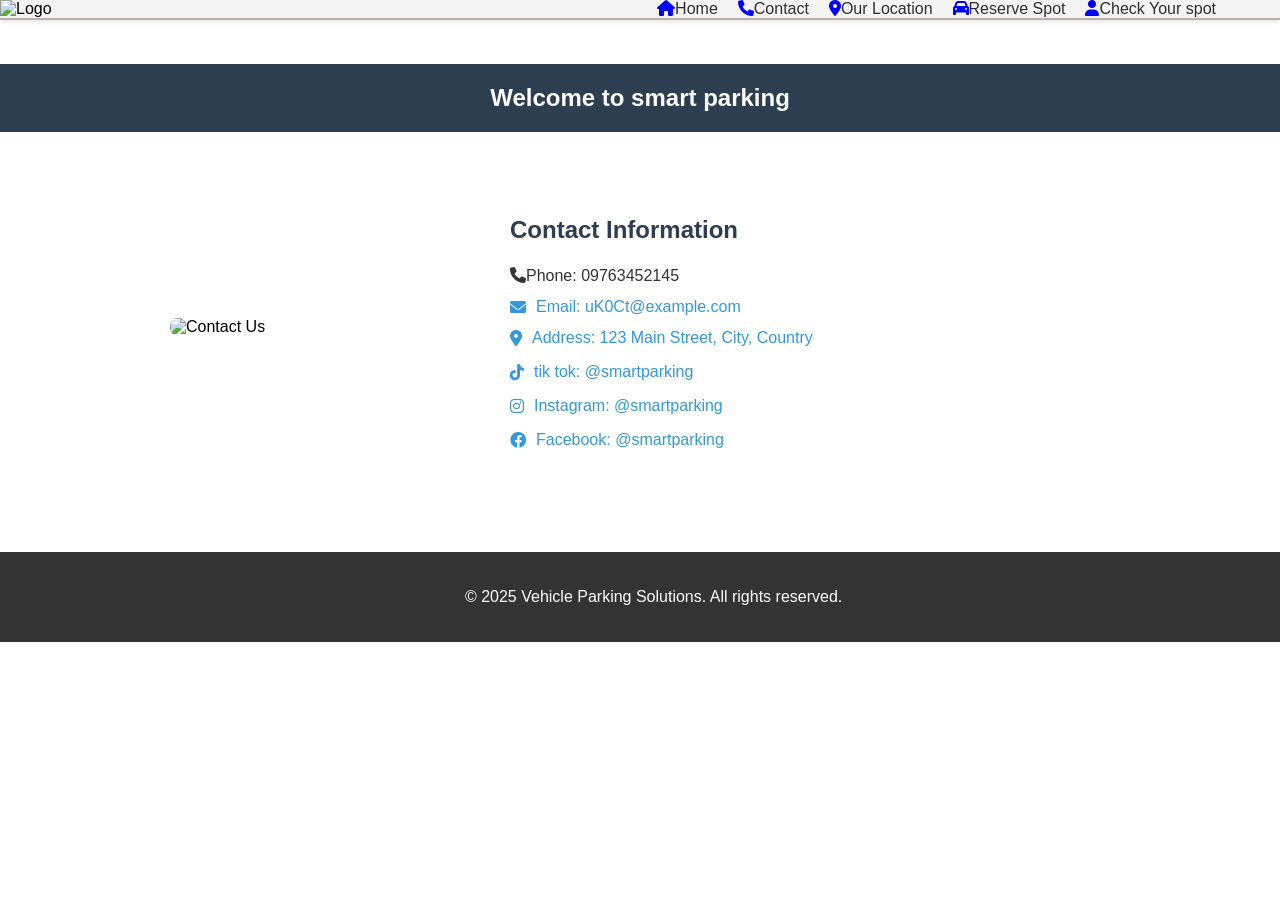
==== frontend/client/contact.html @ ad47a9d8 "first commit" ====
<!DOCTYPE html>
<html lang="en">
<head>
    <meta charset="UTF-8">
    <link rel="stylesheet" href="https://cdnjs.cloudflare.com/ajax/libs/font-awesome/6.0.0-beta3/css/all.min.css">
    <meta name="viewport" content="width=device-width, initial-scale=1.0">
    <title>contact us</title>
    <link rel="stylesheet"href="style.css">
<style>
    .title{
        margin-top: 5%;
    }
        
    h2 {
            text-align: center;
            padding: 20px;
            background-color: #2c3e50;
            color: white;
            margin: 0;
        }

        .contact {
            display: flex;
            justify-content: center;
            align-items: center;
            padding: 40px;
            flex-wrap: wrap;
            background-color: #fff;
            margin-top: 20px;
        }

        .contact .image {
            flex: 1;
            max-width: 300px;
            margin-right: 40px;
        }

        .contact .image img {
            width: 100%;
            border-radius: 8px;
        }

        .contact-info {
            flex: 2;
            max-width: 600px;
            color: #333;
        }

        .contact-info h3 {
            font-size: 24px;
            color: #2c3e50;
            margin-bottom: 20px;
        }

        .contact-info p {
            font-size: 16px;
            margin: 10px 0;
            line-height: 1.5;
        }

        .contact-info a {
            text-decoration: none;
            color: #3498db;
            display: flex;
            align-items: center;
        }

        .contact-info a:hover {
            color: #2980b9;
        }

        .contact-info a i {
            margin-right: 10px;
        }
        @media screen and (max-width: 768px) {
            .contact {
                flex-direction: column;
                align-items: center;
            }

            .contact .image {
                margin-right: 0;
                margin-bottom: 20px;
            }
            .contact-info {
                max-width: 100%;
            }
            .title{
                padding-top: 20%;
            }
            .contact-info h3 {
                font-size: 20px;
            }
            .contact-info p {
                font-size: 14px;
            }
            .contact-info {
                max-width: 100%;
            }
            
        }
</style>
</head>
<body>
<div class="navigation">
        <nav class="nav-bar" id="nav-bar">
            <img class="logo"id="logo" src="https://encrypted-tbn0.gstatic.com/images?q=tbn:ANd9GcRZlau7ss4kuWz3N0c8VZ-xvwswfkG74dsouw&s" alt="Logo" style="width: 100px; height: auto;">
             <li id="menu-icon" class="menu-icon"><i class="fas fa-bars"></i> </li>
             <ul class="nav-list" id="nav-list">
                <li><a href="home.html" onclick=""><i class="fas fa-home"></i>Home</a></li>
                <li><a href="contact.html"><i class="fas fa-phone"></i>Contact</a></li>
                <li><a href="https://maps.windows.com/?form=WNAMSH&lvl=13.019105&cp=9.056551~38.703045&sty=3d&trfc=1" target="_blank"><i class="fa-solid fa-location-dot"></i>Our Location</a></li>
                <li><a href="reserve.html"><i class="fas fa-car"></i>Reserve Spot</a></li>
                <li><a href="login.html"><i class="fas fa-user"></i>Check Your spot</a></li>
            </ul>
        </nav>
 </div>
 <h2 class="title">Welcome to smart parking</h2>
 <div class="contact">
    <div class="image">
        <img src="https://encrypted-tbn0.gstatic.com/images?q=tbn:ANd9GcRZlau7ss4kuWz3N0c8VZ-xvwswfkG74dsouw&s" alt="Contact Us">
    </div>
    <div class="contact-info">
        <h3>Contact Information</h3>
        <p><i class="fas fa-phone"></i>Phone: 09763452145</p>
        <a href="mailto:uK0Ct@example.com"><i class="fas fa-envelope"></i>Email: uK0Ct@example.com</a>
        <p> <a href="https://www.google.com/maps" target="_blank"><i class="fas fa-map-marker-alt"></i>Address: 123 Main Street, City, Country</a></p> 
        <p><a href="https://www.tiktok.com/@smartparking" target="_blank"><i class="fab fa-tiktok"></i>tik tok: @smartparking</a></p>
        <p><a href="https://www.instagram.com/smartparking/" target="_blank"><i class="fab fa-instagram"></i>Instagram: @smartparking</a></p>
        <p><a href="https://www.facebook.com/smartparking" target="_blank"><i class="fab fa-facebook"></i>Facebook: @smartparking</a></p>
        </div>
 </div>
 <footer class="footer" id="footer">
    <p>© 2025 Vehicle Parking Solutions. All rights reserved.</p>
</footer>
<script src="NavBar.js"></script>
</body>
</html>
---- frontend/client/style.css ----
body {
    overflow-x: hidden;
    font-family: Arial, sans-serif;
    margin: 0;
    padding: 0;
}  
.navigation {
    position: fixed;
    top: 0;
    margin-bottom: 2000px;
    left: 0;
    width: 100%;
    background-color: #f4f4f4;
    box-shadow: 0 2px 4px rgba(0, 0, 0, 0.1);
}
.nav-bar {
    display: flex;
    justify-content: space-between;
    border-bottom: 2px solid rgb(184, 179, 170);
}
#nav-list li a:hover{
    color: blue;
    width: fit-content;
    background-color: #f4f4f4;
    border-radius: 5px;
}
img.logo{
    max-width: 60px;
    height: auto;
}

ul.nav-list {
    display: flex;
    gap: 20px;
    align-items: center;
    justify-content: center;
    padding: 0;
    margin: 0 5% 0 0;
}
ul.nav-list li {
    list-style: none;
}
ul.nav-list li a {
    text-decoration: none;
    color: rgba(0, 0, 0, 0.811);
}
ul.nav-list li a:hover {
    color: blue;
}
ul.nav-list li a:active {
    color: rgb(0, 0, 0);
}
ul.nav-list li a:visited {
    color: rgb(0, 0, 0);
}
footer {
    width: 99.0%;
    left: 0;
    bottom: 0;
    padding: 20px;
    text-align: center;
    background-color: #333;
    color: white;
    margin-top: 50px;
}
footer p {
    color:white;

}
.menu-icon {
    display: none;
    font-size: 30px;
    margin-right: 20px;
  
}
li a i{
    color: blue;
}
@media screen and (max-width: 768px) {
    #nav-list {
        display: none;
        width: 100%;
        background-color: #b4bdba;
        position: absolute;
        top: 100%;
        left: 0;
        z-index: 1;
        padding: 10px;
    }
    #nav-list li {
        display: block;
        margin: 5px 0;
        padding: 5px;
        font-family: 'Times New Roman', Times, serif;
        font-size: 18px;
        text-overflow: ellipsis;
        overflow: hidden;
        white-space: nowrap;
    }
    #nav-list li:hover{
        color: blue;
        width: fit-content;
        background-color: #f4f4f4;
        border-radius: 5px;
    }
    #nav-list li a i{
        padding: 0 5px 0 5px;
    }
    #nav-list li a:hover{
        color: blue;
        width: fit-content;
        background-color: #f4f4f4;
        border-radius: 5px;
    }
    .menu-icon{
        display: block;
        font-size: 30px;
        margin: 10px;
        text-align: center;
        cursor: pointer;
    }
     .logo{
        margin-right: 100px;
    }
    .footer{
        width: 100%;
        color: white;
        text-align: center;
        padding: 10px;
    }
    .footer p{
        color: white;
        font-size: smaller;
        font-family: 'Times New Roman', Times, serif;
        font-style: italic;
    }
}
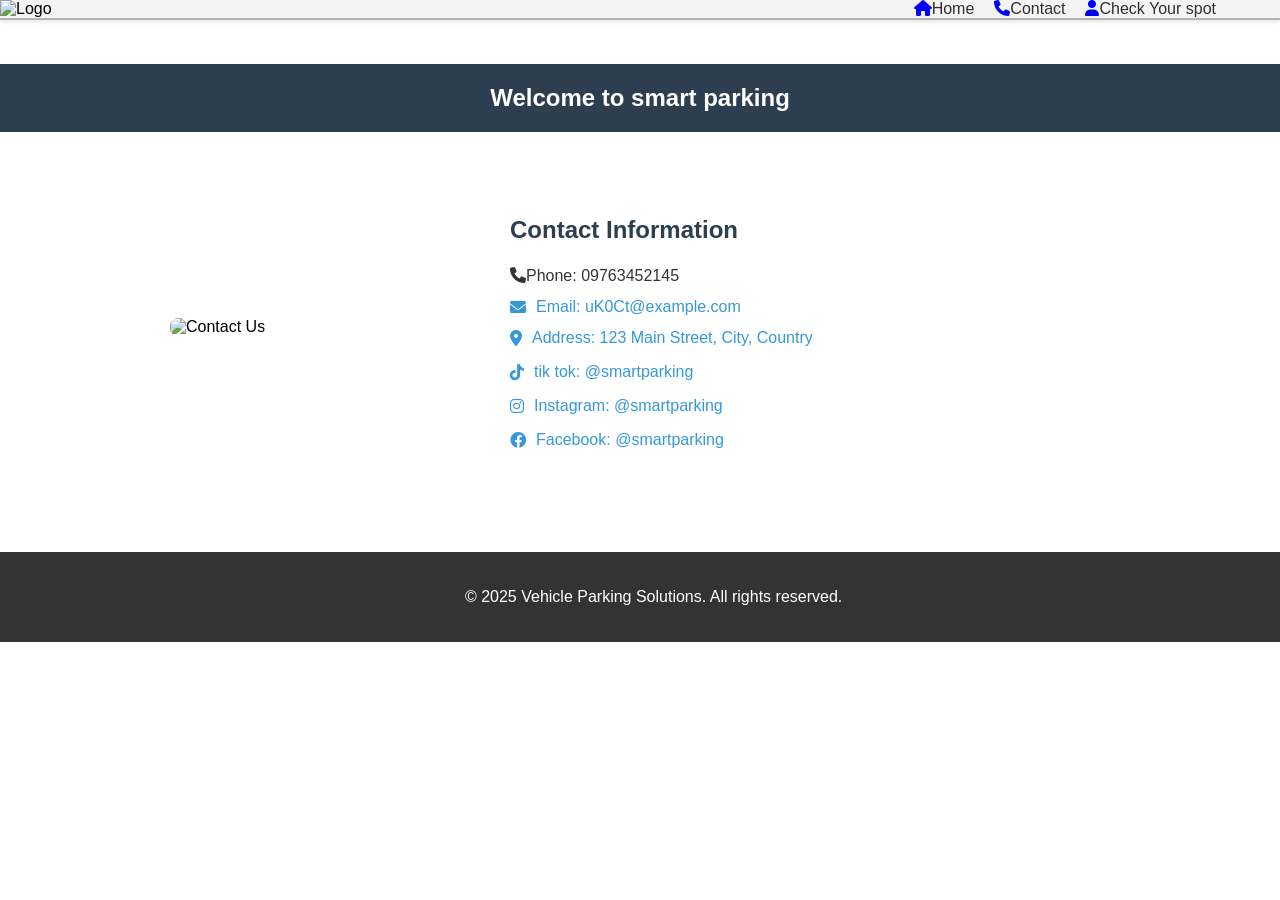
==== commit 4b756a3c: "commited" ====
--- a/frontend/client/contact.html
+++ b/frontend/client/contact.html
@@ -109,8 +109,6 @@
              <ul class="nav-list" id="nav-list">
                 <li><a href="home.html" onclick=""><i class="fas fa-home"></i>Home</a></li>
                 <li><a href="contact.html"><i class="fas fa-phone"></i>Contact</a></li>
-                <li><a href="https://maps.windows.com/?form=WNAMSH&lvl=13.019105&cp=9.056551~38.703045&sty=3d&trfc=1" target="_blank"><i class="fa-solid fa-location-dot"></i>Our Location</a></li>
-                <li><a href="reserve.html"><i class="fas fa-car"></i>Reserve Spot</a></li>
                 <li><a href="login.html"><i class="fas fa-user"></i>Check Your spot</a></li>
             </ul>
         </nav>
